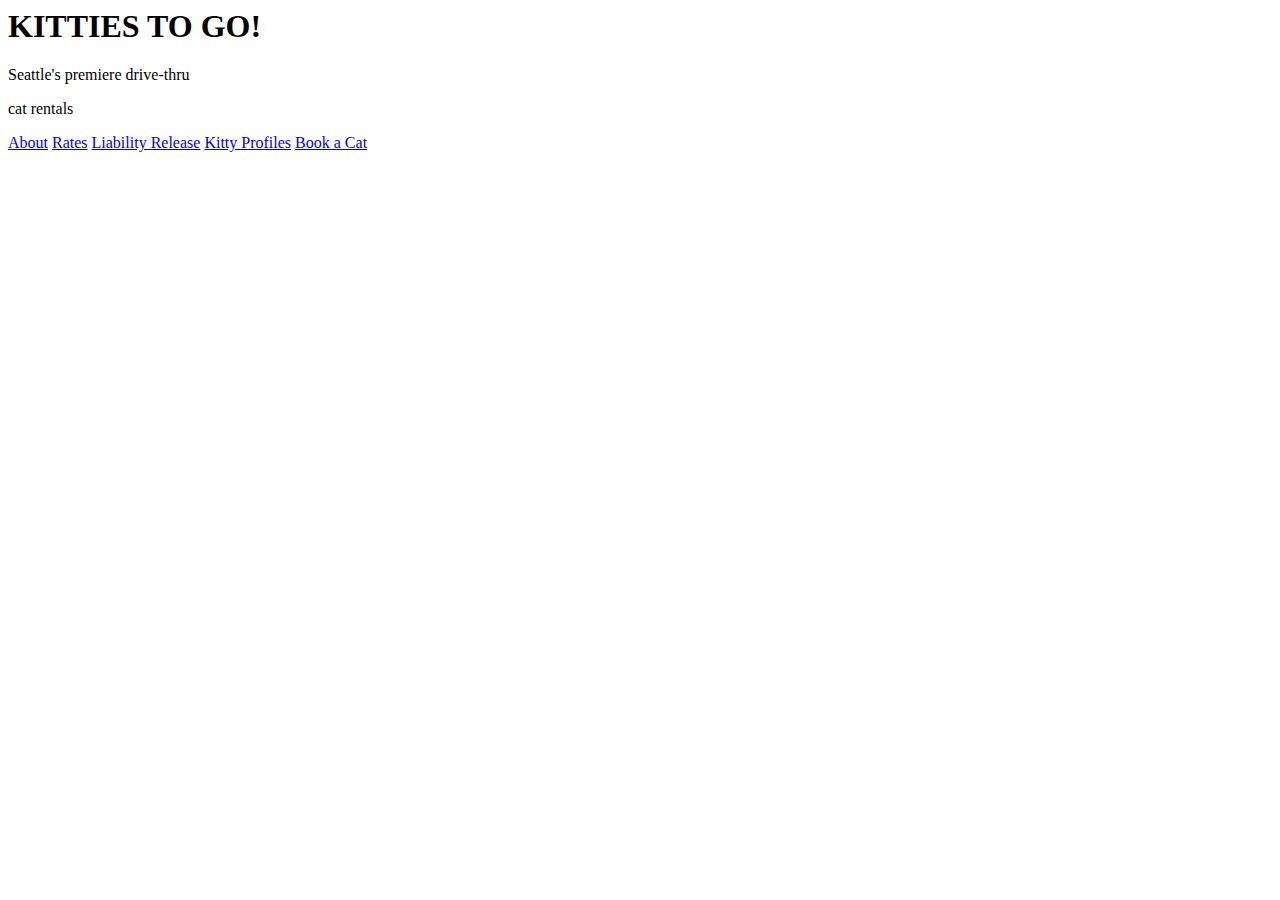
==== mockup.html @ 2e1fb270 "added mockup to repository" ====
<header>
  <h1>KITTIES TO GO!</h1>
  <p>Seattle's premiere drive-thru</p>
  <p>cat rentals</p>
  <nav>
    <a href="#about">About</a>
    <a href="#rates">Rates</a>
    <a href="#liability-release">Liability Release</a>
    <a href="#kitty-profiles">Kitty Profiles</a>
    <a href="#book-a-cat">Book a Cat</a>
  </nav>
</header>

<body>
  <section>
    <article>
      <h2>
      </h2>
      <p></p>
      <p></p>
    </article>

    <h2>
    </h2>
    <p></p>
    <p></p>

  </section>

  <aside>

  </aside>

  <footer>
    <img src="" alt="">
    <p></p>
    <p></p>
    <nav>
      
    </nav>
  </footer>
</body>
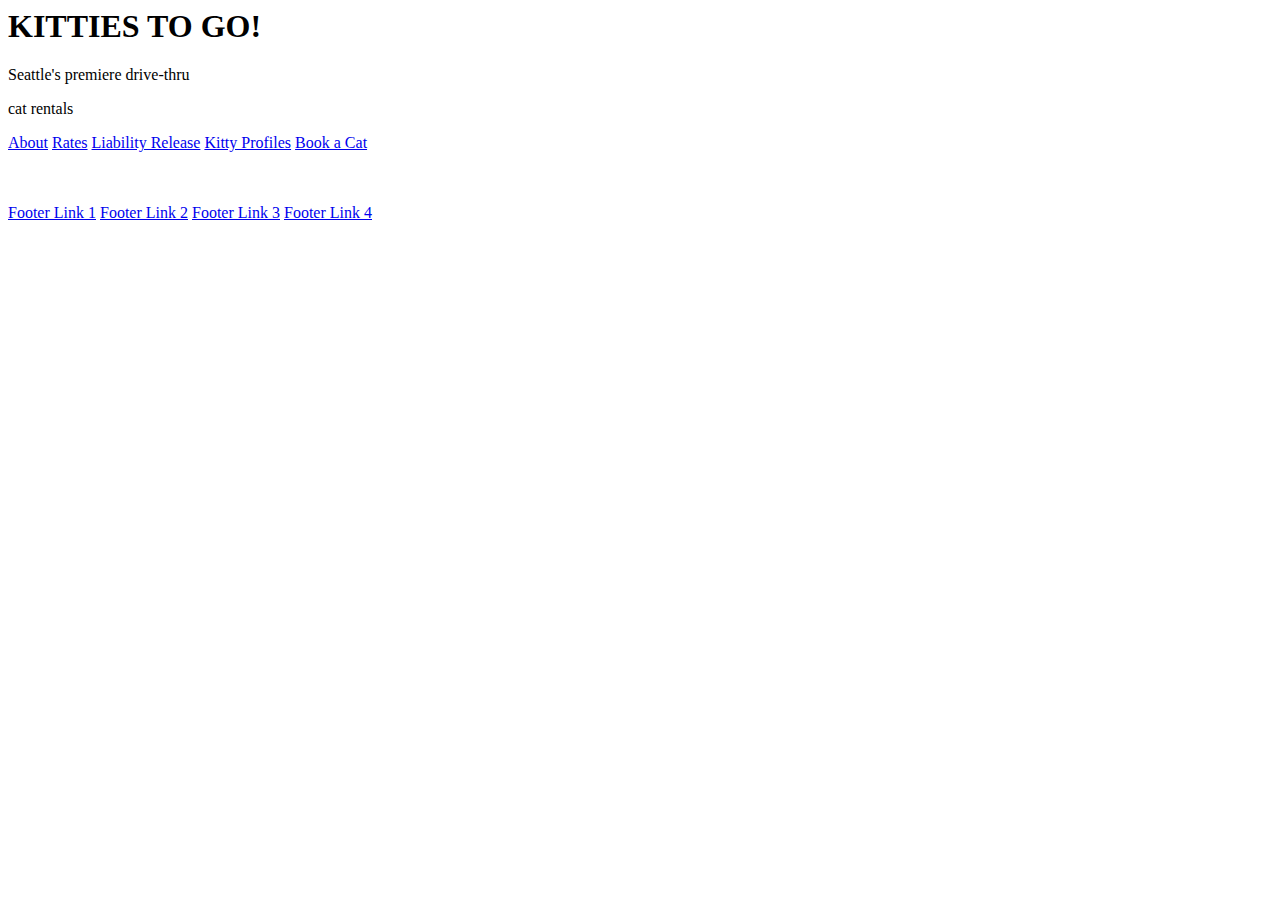
==== commit fd574adb: "updated mockup" ====
--- a/mockup.html
+++ b/mockup.html
@@ -28,7 +28,22 @@
   </section>
 
   <aside>
-
+    <section>
+      <h3>
+        <p></p>
+        <nav></nav>
+        <p></p>
+        <nav></nav>
+      </h3>
+     </section>
+    <section>
+      <h3></h3>
+      <figure>
+        <img src="" alt="">
+        <figcaption></figcaption>
+      </figure>
+      <nav></nav>
+    </section>
   </aside>
 
   <footer>
@@ -36,7 +51,10 @@
     <p></p>
     <p></p>
     <nav>
-      
+      <a href="footer-link1">Footer Link 1</a>
+      <a href="footer-link2">Footer Link 2</a>
+      <a href="footer-link3">Footer Link 3</a>
+      <a href="footer-link4">Footer Link 4</a>
     </nav>
   </footer>
 </body>
